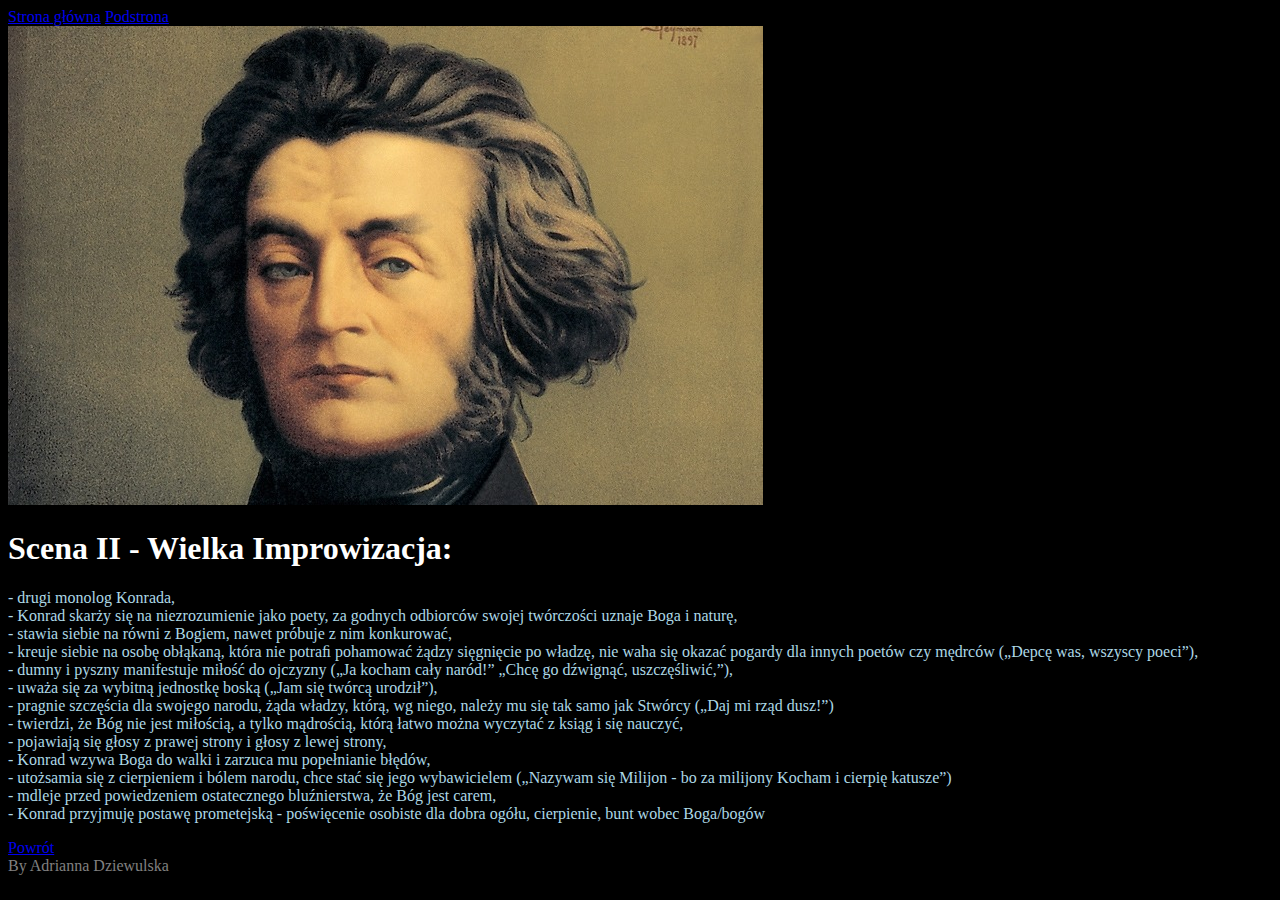
==== podstrona.html @ c9614b98 "initial commit" ====
<!DOCTYPE html>
<html lang="pl">
<head>
    <meta charset="UTF-8">
    <meta name="viewport" content="width=device-width, initial-scale=1.0">
    <title>Document</title>
    <link href="style.css" rel="stylesheet" type="text/css">
</head>
<body>
    <header>
        <a href="index.html">Strona główna</a>
        <a href="podstrona.html">Podstrona</a>
    </header>
    <main>
        <img src="mickiewicz-adam.jpg" alt="Wizerunek Adama Mickiewicza">
        <article>
        <h1 class="mainHeader"> Scena II - Wielka Improwizacja: </h1>
        <p class="paragraph">
            - drugi monolog Konrada, <br>
            - Konrad skarży się na niezrozumienie jako poety, za godnych odbiorców swojej twórczości uznaje Boga i naturę, <br>
            - stawia siebie na równi z Bogiem, nawet próbuje z nim konkurować,<br>
            - kreuje siebie na osobę obłąkaną, która nie potraﬁ pohamować żądzy sięgnięcie po władzę, nie waha się okazać pogardy dla innych poetów czy mędrców („Depcę was, wszyscy poeci”),<br>
            - dumny i pyszny manifestuje miłość do ojczyzny („Ja kocham cały naród!” „Chcę go dźwignąć, uszczęśliwić,”),<br>
            - uważa się za wybitną jednostkę boską („Jam się twórcą urodził”),<br>
            - pragnie szczęścia dla swojego narodu, żąda władzy, którą, wg niego, należy mu się tak samo jak Stwórcy („Daj mi rząd dusz!”)<br>
            - twierdzi, że Bóg nie jest miłością, a tylko mądrością, którą łatwo można wyczytać z ksiąg i się nauczyć, <br>
            - pojawiają się głosy z prawej strony i głosy z lewej strony, <br>
            - Konrad wzywa Boga do walki i zarzuca mu popełnianie błędów,<br>
            - utożsamia się z cierpieniem i bólem narodu, chce stać się jego wybawicielem („Nazywam się Milijon - bo za milijony Kocham i cierpię katusze”) <br>
            - mdleje przed powiedzeniem ostatecznego bluźnierstwa, że Bóg jest carem, <br>
            - Konrad przyjmuję postawę prometejską - poświęcenie osobiste dla dobra ogółu, cierpienie, bunt wobec Boga/bogów
        </p>
    </article>
    <a href="index.html">Powrót</a>
    </main>

    <footer class="footer">
        By Adrianna Dziewulska 
    </footer>
</body>
</html>
---- style.css ----
body {
    background-color: black;
}

.mainHeader {
    color: white;
}

.sectionHeader {
    color: lightgray;
}

.pHeader {
    color: gray;
}

.paragraph {
    color: lightblue;
}

.footer{
    color: gray;
}
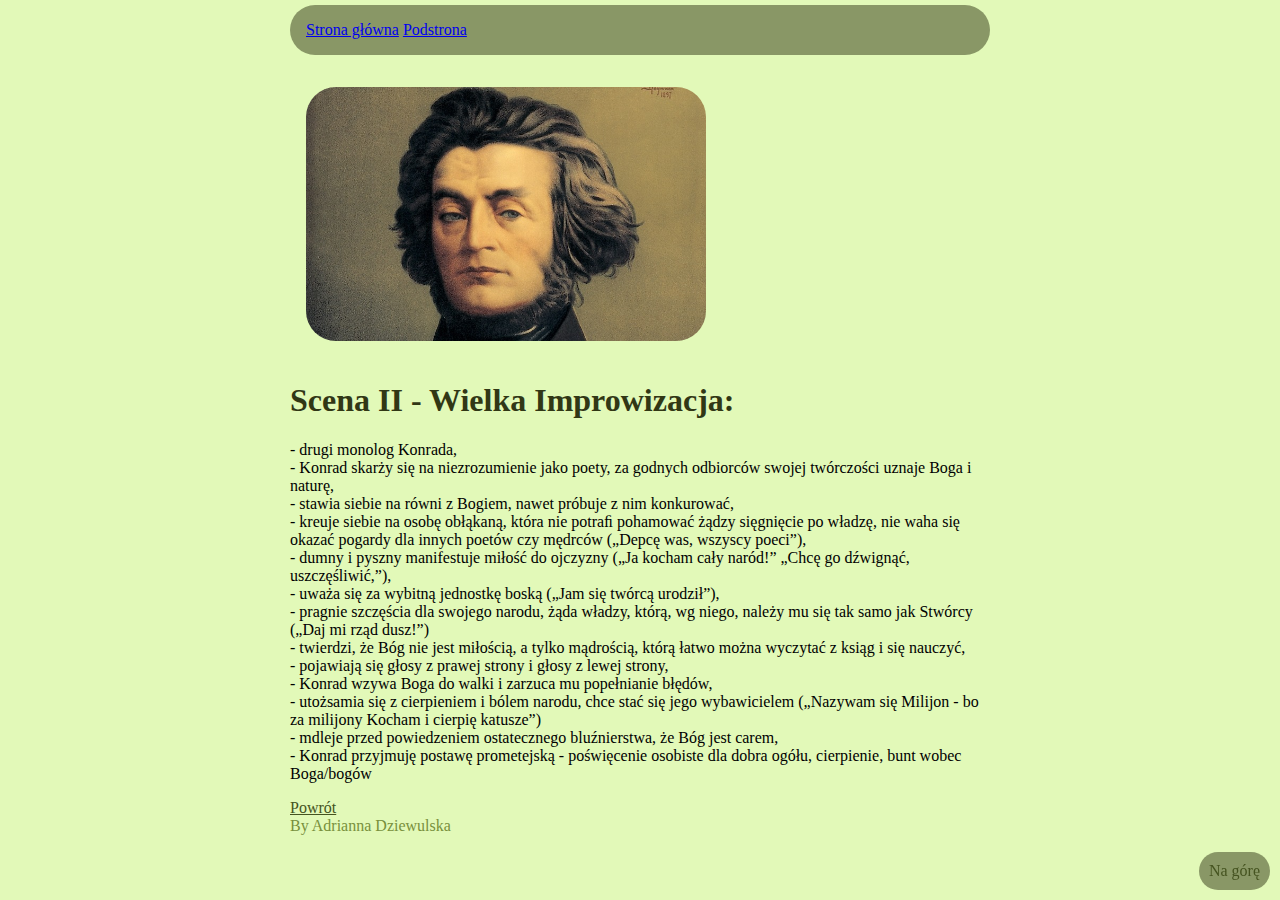
==== commit b7e1ae0f: "BEM" ====
--- a/podstrona.html
+++ b/podstrona.html
@@ -6,16 +6,18 @@
     <title>Document</title>
     <link href="style.css" rel="stylesheet" type="text/css">
 </head>
-<body>
+<body id="top">
     <header>
-        <a href="index.html">Strona główna</a>
-        <a href="podstrona.html">Podstrona</a>
+        <p class="page__navigation--top">
+            <a  href="index.html">Strona główna</a>
+            <a  href="podstrona.html">Podstrona</a>
+        </p>
     </header>
     <main>
-        <img src="mickiewicz-adam.jpg" alt="Wizerunek Adama Mickiewicza">
+        <img class="article__image" src="mickiewicz-adam.jpg" alt="Wizerunek Adama Mickiewicza">
         <article>
-        <h1 class="mainHeader"> Scena II - Wielka Improwizacja: </h1>
-        <p class="paragraph">
+        <h1 class="article__title"> Scena II - Wielka Improwizacja: </h1>
+        <p class="article__content">
             - drugi monolog Konrada, <br>
             - Konrad skarży się na niezrozumienie jako poety, za godnych odbiorców swojej twórczości uznaje Boga i naturę, <br>
             - stawia siebie na równi z Bogiem, nawet próbuje z nim konkurować,<br>
@@ -31,11 +33,12 @@
             - Konrad przyjmuję postawę prometejską - poświęcenie osobiste dla dobra ogółu, cierpienie, bunt wobec Boga/bogów
         </p>
     </article>
-    <a href="index.html">Powrót</a>
+    <a class="article__content--link" href="index.html">Powrót</a>
     </main>
 
-    <footer class="footer">
+    <footer class="page__footer">
         By Adrianna Dziewulska 
     </footer>
+    <a class="page__navigation--button" href="#top">Na górę</a>
 </body>
 </html>--- a/style.css
+++ b/style.css
@@ -1,23 +1,63 @@
 body {
-    background-color: black;
+    background-color: #E2F9B8;
+    width: 100%;
+    max-width: 700px;
+    margin: 32px auto;
+    box-sizing: border-box;
+
 }
 
-.mainHeader {
-    color: white;
+.page__title {
+    color: #D16014;
 }
 
-.sectionHeader {
-    color: lightgray;
+.page__content-list--link, .article__content--link, .page__navigation--button, .page__navigation--top {
+    color: #455320;
 }
 
-.pHeader {
-    color: gray;
+.page__navigation--top{
+    background-color: #31371581;
+    display: block;
+    position: fixed;
+    position: relative;
+    width: 100%;
+    box-sizing: border-box;
+    margin-top: -27px;
+    padding: 16px;
+    border-radius: 30px;
 }
 
-.paragraph {
-    color: lightblue;
+.page__navigation--button{
+    background-color: #31371581;
+    border-radius: 30px;
+    padding:10px;
+    position: fixed;
+    bottom: 10px;
+    right: 10px;
+    text-decoration: none;
 }
 
-.footer{
-    color: gray;
+.page__footer {
+    color: #78903C;
+}
+
+.article__title {
+    color: #313715;
+}
+
+.article__subtitle {
+    color: #77824A;
+}
+
+.article__content {
+    color: black;
+}
+
+.article__image{
+    max-width: 400px;
+    width: 100%;
+    margin: 16px;
+    border-radius: 30px;
+    box-sizing: border-box;
+    overflow: hidden;
 }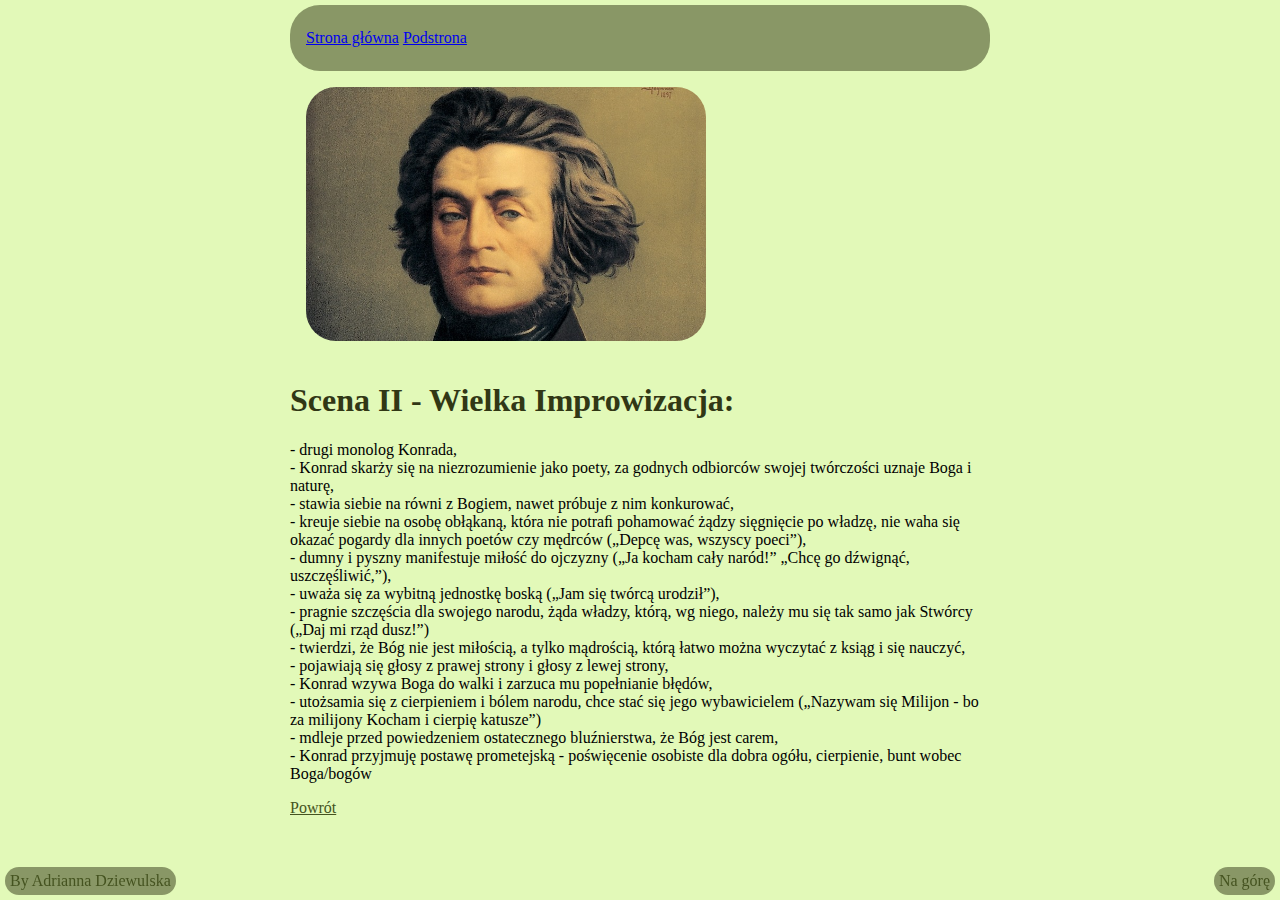
==== commit 4d3beb9e: "list and table" ====
--- a/podstrona.html
+++ b/podstrona.html
@@ -8,10 +8,12 @@
 </head>
 <body id="top">
     <header>
-        <p class="page__navigation--top">
-            <a  href="index.html">Strona główna</a>
-            <a  href="podstrona.html">Podstrona</a>
-        </p>
+        <nav class="page__navigation--top">
+            <ul class="page__navigation--top-list">
+                <li class="page__navigation--top-list-item"><a  href="index.html">Strona główna</a></li>
+                <li class="page__navigation--top-list-item"><a  href="podstrona.html">Podstrona</a></li>
+            </ul>
+        </nav>
     </header>
     <main>
         <img class="article__image" src="mickiewicz-adam.jpg" alt="Wizerunek Adama Mickiewicza">
--- a/style.css
+++ b/style.css
@@ -15,6 +15,10 @@
     color: #455320;
 }
 
+.page__content-list--link{
+    padding-left:0;
+}
+
 .page__navigation--top{
     background-color: #31371581;
     display: block;
@@ -23,22 +27,37 @@
     width: 100%;
     box-sizing: border-box;
     margin-top: -27px;
-    padding: 16px;
+    padding: 8px 16px 8px 16px;
     border-radius: 30px;
+}
+
+.page__navigation--top-list{
+    list-style: none;
+    padding: 0;
+}
+
+.page__navigation--top-list-item{
+    display: inline;
 }
 
 .page__navigation--button{
     background-color: #31371581;
     border-radius: 30px;
-    padding:10px;
+    padding: 5px;
     position: fixed;
-    bottom: 10px;
-    right: 10px;
+    bottom: 5px;
+    right: 5px;
     text-decoration: none;
 }
 
 .page__footer {
-    color: #78903C;
+    color: #455320;
+    background-color: #31371581;
+    border-radius: 30px;
+    padding: 5px;
+    position: fixed;
+    bottom: 5px;
+    left: 5px;
 }
 
 .article__title {
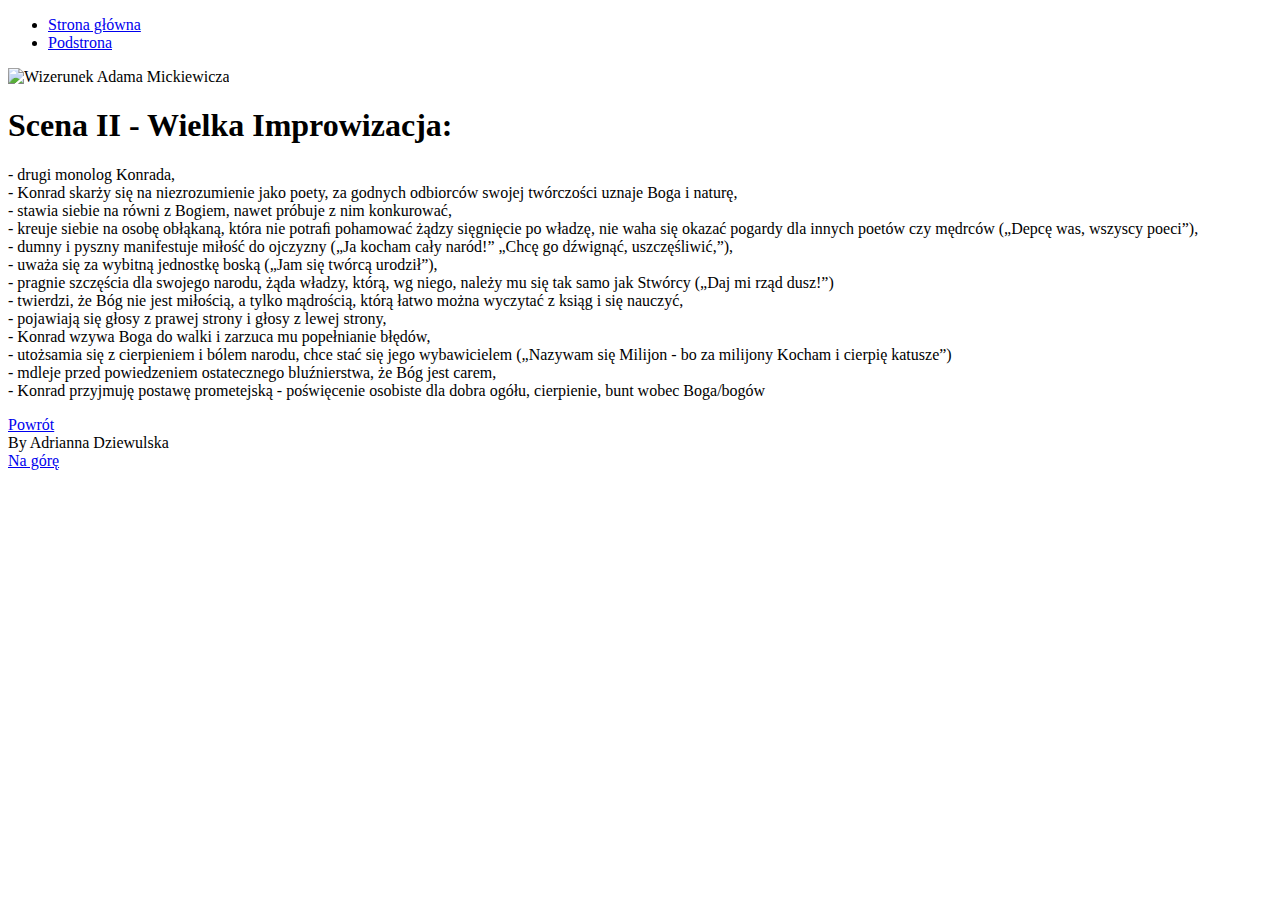
==== commit a09144c6: "normalize+background" ====
--- a/podstrona.html
+++ b/podstrona.html
@@ -1,46 +1,56 @@
 <!DOCTYPE html>
 <html lang="pl">
+
 <head>
     <meta charset="UTF-8">
     <meta name="viewport" content="width=device-width, initial-scale=1.0">
-    <title>Document</title>
-    <link href="style.css" rel="stylesheet" type="text/css">
+    <title>Scena II - Wielka Improwizacja</title>
+    <link href="../homepage2/css/style.css" rel="stylesheet" type="text/css">
 </head>
+
 <body id="top">
     <header>
         <nav class="page__navigation--top">
             <ul class="page__navigation--top-list">
-                <li class="page__navigation--top-list-item"><a  href="index.html">Strona główna</a></li>
-                <li class="page__navigation--top-list-item"><a  href="podstrona.html">Podstrona</a></li>
+                <li class="page__navigation--top-list-item"><a href="index.html">Strona główna</a></li>
+                <li class="page__navigation--top-list-item"><a href="podstrona.html">Podstrona</a></li>
             </ul>
         </nav>
     </header>
     <main>
-        <img class="article__image" src="mickiewicz-adam.jpg" alt="Wizerunek Adama Mickiewicza">
+        <img class="article__image" src="../homepage2/img/mickiewicz-adam.jpg" alt="Wizerunek Adama Mickiewicza">
         <article>
-        <h1 class="article__title"> Scena II - Wielka Improwizacja: </h1>
-        <p class="article__content">
-            - drugi monolog Konrada, <br>
-            - Konrad skarży się na niezrozumienie jako poety, za godnych odbiorców swojej twórczości uznaje Boga i naturę, <br>
-            - stawia siebie na równi z Bogiem, nawet próbuje z nim konkurować,<br>
-            - kreuje siebie na osobę obłąkaną, która nie potraﬁ pohamować żądzy sięgnięcie po władzę, nie waha się okazać pogardy dla innych poetów czy mędrców („Depcę was, wszyscy poeci”),<br>
-            - dumny i pyszny manifestuje miłość do ojczyzny („Ja kocham cały naród!” „Chcę go dźwignąć, uszczęśliwić,”),<br>
-            - uważa się za wybitną jednostkę boską („Jam się twórcą urodził”),<br>
-            - pragnie szczęścia dla swojego narodu, żąda władzy, którą, wg niego, należy mu się tak samo jak Stwórcy („Daj mi rząd dusz!”)<br>
-            - twierdzi, że Bóg nie jest miłością, a tylko mądrością, którą łatwo można wyczytać z ksiąg i się nauczyć, <br>
-            - pojawiają się głosy z prawej strony i głosy z lewej strony, <br>
-            - Konrad wzywa Boga do walki i zarzuca mu popełnianie błędów,<br>
-            - utożsamia się z cierpieniem i bólem narodu, chce stać się jego wybawicielem („Nazywam się Milijon - bo za milijony Kocham i cierpię katusze”) <br>
-            - mdleje przed powiedzeniem ostatecznego bluźnierstwa, że Bóg jest carem, <br>
-            - Konrad przyjmuję postawę prometejską - poświęcenie osobiste dla dobra ogółu, cierpienie, bunt wobec Boga/bogów
-        </p>
-    </article>
-    <a class="article__content--link" href="index.html">Powrót</a>
+            <h1 class="article__title"> Scena II - Wielka Improwizacja: </h1>
+            <p class="article__content">
+                - drugi monolog Konrada, <br>
+                - Konrad skarży się na niezrozumienie jako poety, za godnych odbiorców swojej twórczości uznaje Boga i
+                naturę, <br>
+                - stawia siebie na równi z Bogiem, nawet próbuje z nim konkurować,<br>
+                - kreuje siebie na osobę obłąkaną, która nie potraﬁ pohamować żądzy sięgnięcie po władzę, nie waha się
+                okazać pogardy dla innych poetów czy mędrców („Depcę was, wszyscy poeci”),<br>
+                - dumny i pyszny manifestuje miłość do ojczyzny („Ja kocham cały naród!” „Chcę go dźwignąć,
+                uszczęśliwić,”),<br>
+                - uważa się za wybitną jednostkę boską („Jam się twórcą urodził”),<br>
+                - pragnie szczęścia dla swojego narodu, żąda władzy, którą, wg niego, należy mu się tak samo jak Stwórcy
+                („Daj mi rząd dusz!”)<br>
+                - twierdzi, że Bóg nie jest miłością, a tylko mądrością, którą łatwo można wyczytać z ksiąg i się
+                nauczyć, <br>
+                - pojawiają się głosy z prawej strony i głosy z lewej strony, <br>
+                - Konrad wzywa Boga do walki i zarzuca mu popełnianie błędów,<br>
+                - utożsamia się z cierpieniem i bólem narodu, chce stać się jego wybawicielem („Nazywam się Milijon - bo
+                za milijony Kocham i cierpię katusze”) <br>
+                - mdleje przed powiedzeniem ostatecznego bluźnierstwa, że Bóg jest carem, <br>
+                - Konrad przyjmuję postawę prometejską - poświęcenie osobiste dla dobra ogółu, cierpienie, bunt wobec
+                Boga/bogów
+            </p>
+        </article>
+        <a class="article__content--link" href="index.html">Powrót</a>
     </main>
 
     <footer class="page__footer">
-        By Adrianna Dziewulska 
+        By Adrianna Dziewulska
     </footer>
     <a class="page__navigation--button" href="#top">Na górę</a>
 </body>
+
 </html>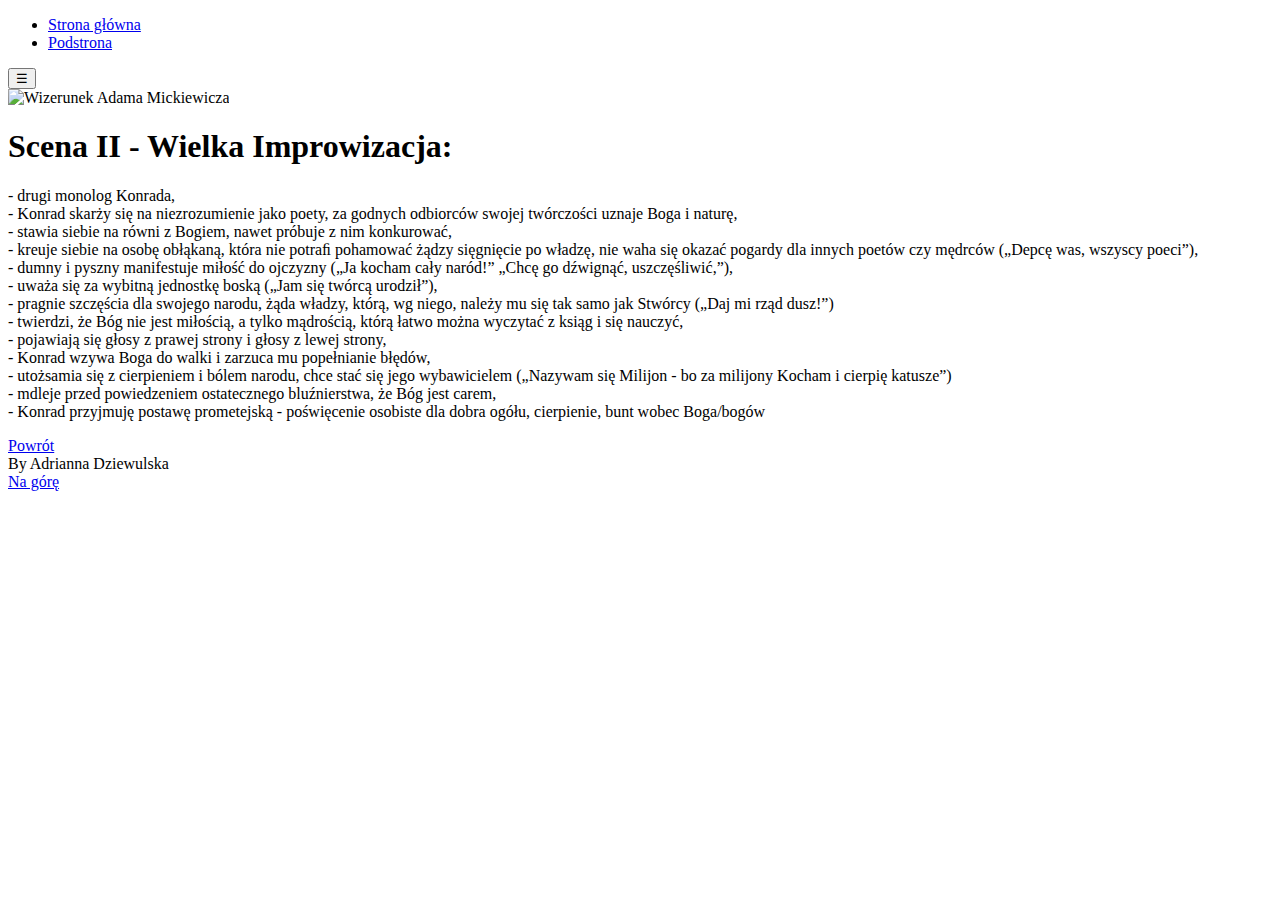
==== commit 9ca603d6: "hamburger" ====
--- a/podstrona.html
+++ b/podstrona.html
@@ -6,16 +6,18 @@
     <meta name="viewport" content="width=device-width, initial-scale=1.0">
     <title>Scena II - Wielka Improwizacja</title>
     <link href="../homepage2/css/style.css" rel="stylesheet" type="text/css">
+    <link href="../homepage2/css/normalize.css" rel="stylesheet" type="text/css">
 </head>
 
-<body id="top">
-    <header>
+<body>
+    <header id="top">
         <nav class="page__navigation--top">
-            <ul class="page__navigation--top-list">
+            <ul class="page__navigation--top-list page__navigation--top-list--js">
                 <li class="page__navigation--top-list-item"><a href="index.html">Strona główna</a></li>
                 <li class="page__navigation--top-list-item"><a href="podstrona.html">Podstrona</a></li>
             </ul>
         </nav>
+        <button class="navigation__switcher navigation__switcher--js" aria-label="Otwórz menu">☰</button>
     </header>
     <main>
         <img class="article__image" src="../homepage2/img/mickiewicz-adam.jpg" alt="Wizerunek Adama Mickiewicza">
@@ -51,6 +53,7 @@
         By Adrianna Dziewulska
     </footer>
     <a class="page__navigation--button" href="#top">Na górę</a>
+    <script src="js/js.js"></script>
 </body>
 
 </html>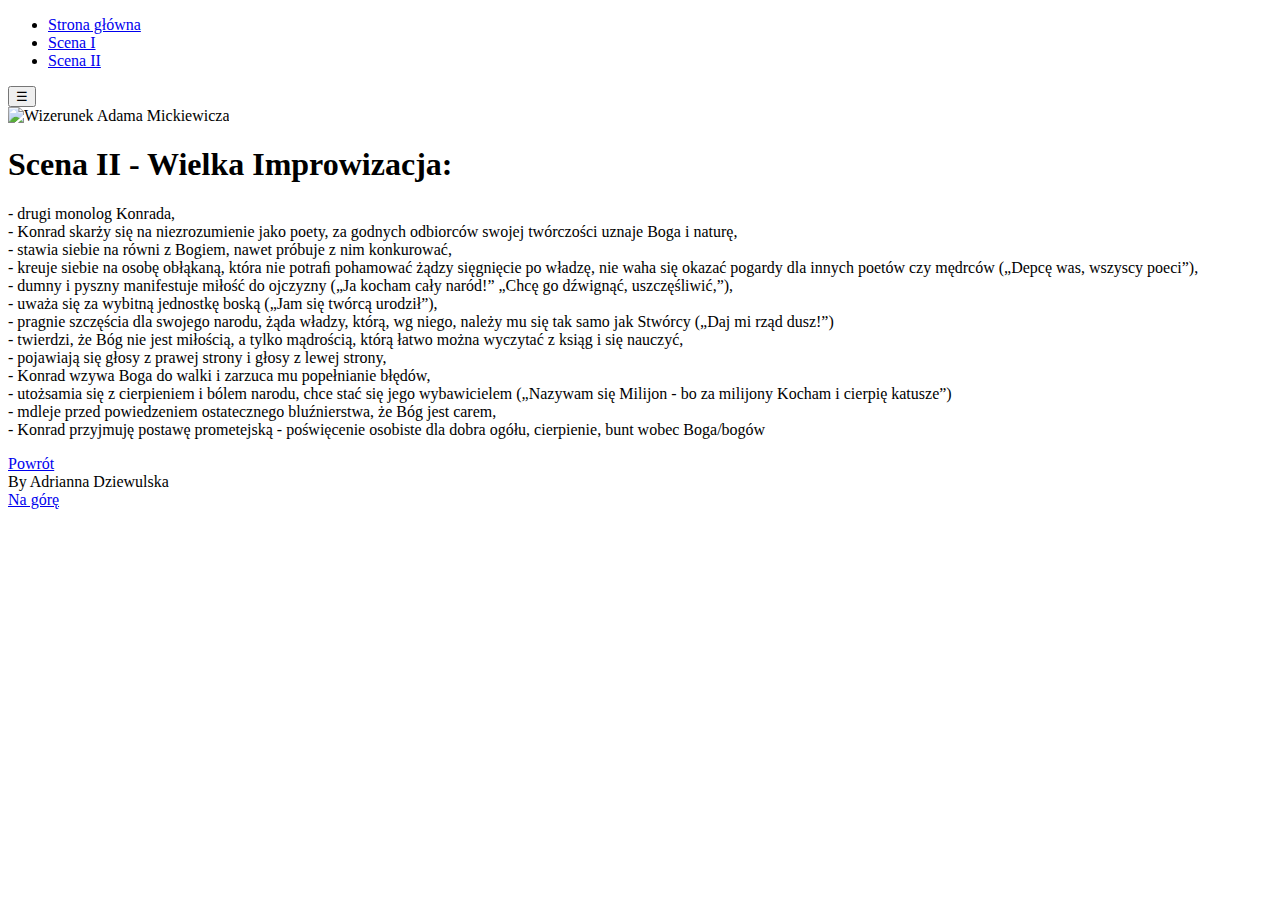
==== commit 760a12cb: "new subpage" ====
--- a/podstrona.html
+++ b/podstrona.html
@@ -13,8 +13,9 @@
     <header id="top">
         <nav class="page__navigation--top">
             <ul class="page__navigation--top-list page__navigation--top-list--js">
-                <li class="page__navigation--top-list-item"><a href="index.html">Strona główna</a></li>
-                <li class="page__navigation--top-list-item"><a href="podstrona.html">Podstrona</a></li>
+                <li class="page__navigation--top-list-item"><a class="page__navigation--top-list-item" href="index.html">Strona główna</a></li>
+                <li class="page__navigation--top-list-item"><a class="page__navigation--top-list-item" href="podstrona2.html">Scena I</a></li>
+                <li class="page__navigation--top-list-item"><a class="page__navigation--top-list-item" href="podstrona.html">Scena II</a></li>
             </ul>
         </nav>
         <button class="navigation__switcher navigation__switcher--js" aria-label="Otwórz menu">☰</button>
